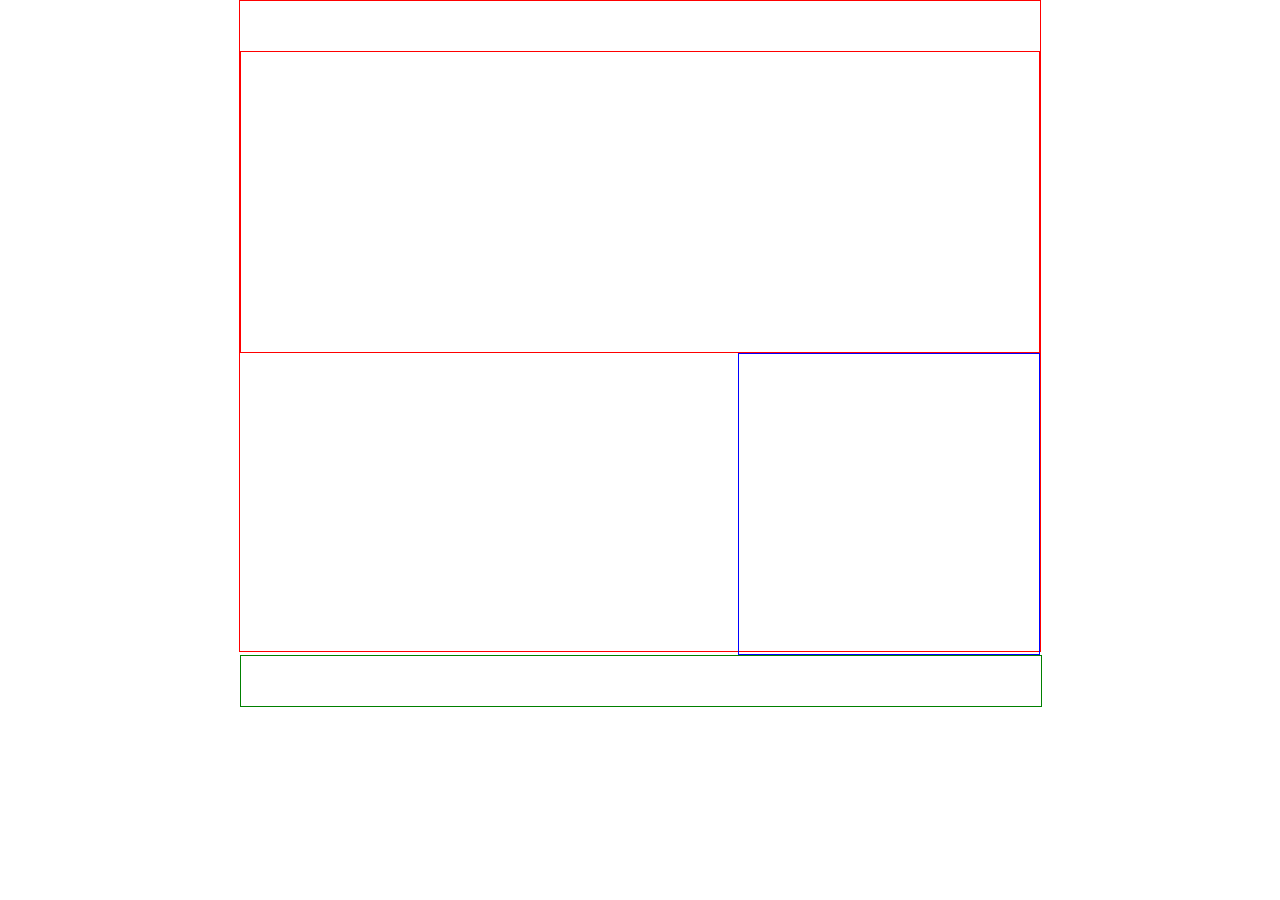
==== index.html @ c1064fb3 "modifique el readmi" ====
<!DOCTYPE html>
<html>
<head>
  <title> MI PAGINA </title>
  <meta charset="UTF-8">
  <link rel="stylesheet" type= "text/css" href="estilos.css" media="screen" />
  </head>
  <body>
    <main>
      <header></header>
      <nave></nave>
      <section></section>
      <article></article>
      <aside></aside>
      <footer></footer>
      </main>
      </body>
      </html>
---- estilos.css ----
*{
  margin: 0;
  padding: 0;
}
 main{
   border:1px solid red;
   height: 650px;
   margin: auto;
   width: 800px;
 }

 header{
   border: 1px solis blue;
   height: 50px;

 }

 section{
   border: 1px solid red;
   height: 300px;
   widh: 500px;

 }

 aside{
   border: 1px solid blue;
   height: 300px;
   width: 300px;
   float: right;

 }

 footer{
   border: 1px solid green;
   height: 50px;
   width:800px;
   clear: both;
 }
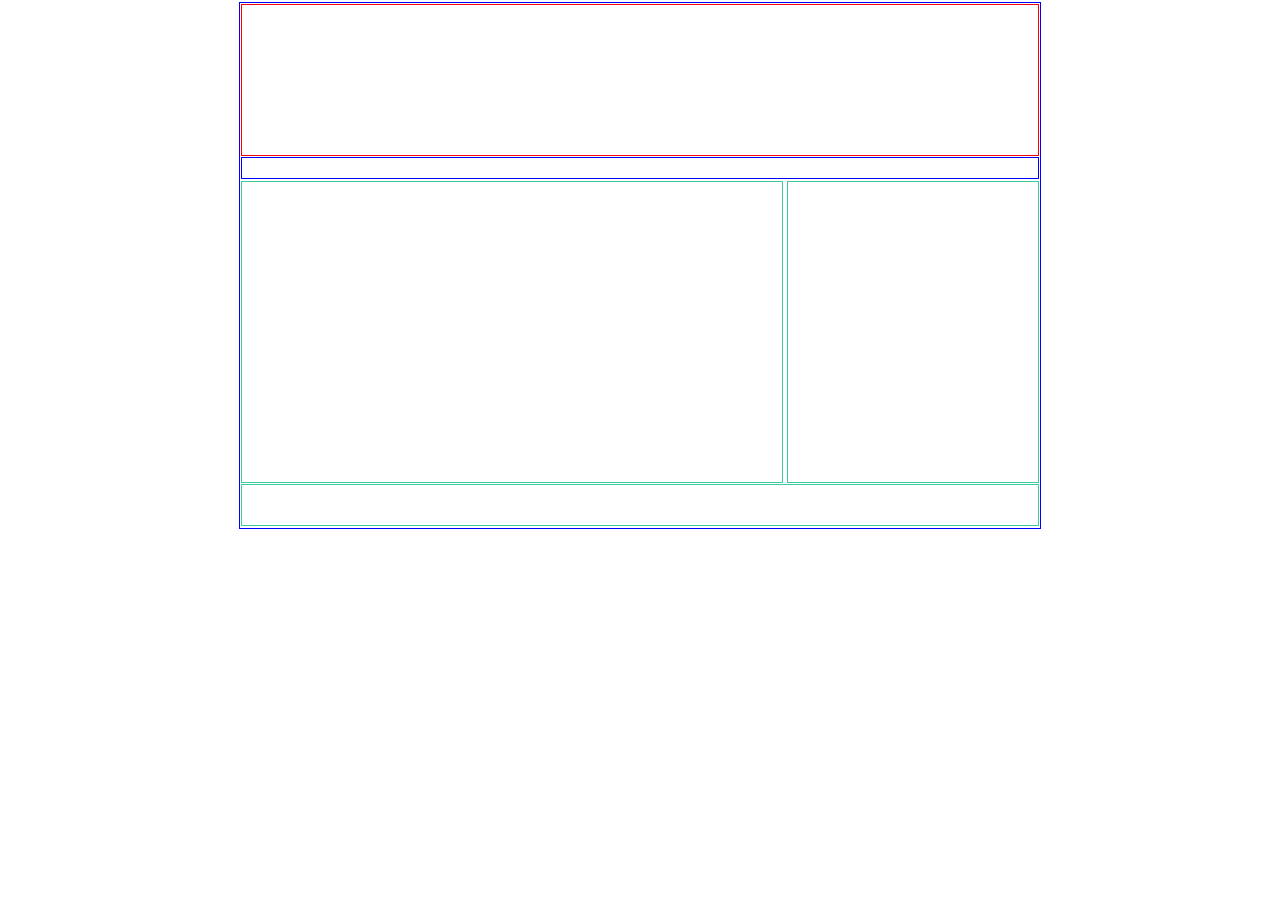
==== commit 8f5075f6: "modifique el css" ====
--- a/index.html
+++ b/index.html
@@ -8,9 +8,8 @@
   <body>
     <main>
       <header></header>
-      <nave></nave>
+      <nav></nav>
       <section></section>
-      <article></article>
       <aside></aside>
       <footer></footer>
       </main>
--- a/estilos.css
+++ b/estilos.css
@@ -1,38 +1,41 @@
 *{
-  margin: 0;
+  margin: 1px;
   padding: 0;
 }
- main{
-   border:1px solid red;
-   height: 650px;
-   margin: auto;
-   width: 800px;
- }
+main{
+  border: 1px solid blue;
+  height: 525px;
+  margin:auto;
+  margin: top 10px;
+  width: 800px;
+}
 
- header{
-   border: 1px solis blue;
-   height: 50px;
+header{
+  border: 1px solid red;
+  height: 150px;
+}
 
- }
+nav{
+  border: 1px solid blue;
+  height: 20px;
+}
 
- section{
-   border: 1px solid red;
-   height: 300px;
-   widh: 500px;
+section{
+  border: 1px solid #3BCBA1;
+  height: 300px;
+  width: 540px;
+  float: left;
+}
 
- }
+aside{
+  border: 1px solid #3BCBA1;
+  height: 300px;
+  width: 250px;
+  float: right;
+}
 
- aside{
-   border: 1px solid blue;
-   height: 300px;
-   width: 300px;
-   float: right;
-
- }
-
- footer{
-   border: 1px solid green;
-   height: 50px;
-   width:800px;
-   clear: both;
- }
+footer{
+  border: 1px solid #3BCBA1;
+  height: 40px;
+  clear: both;
+}
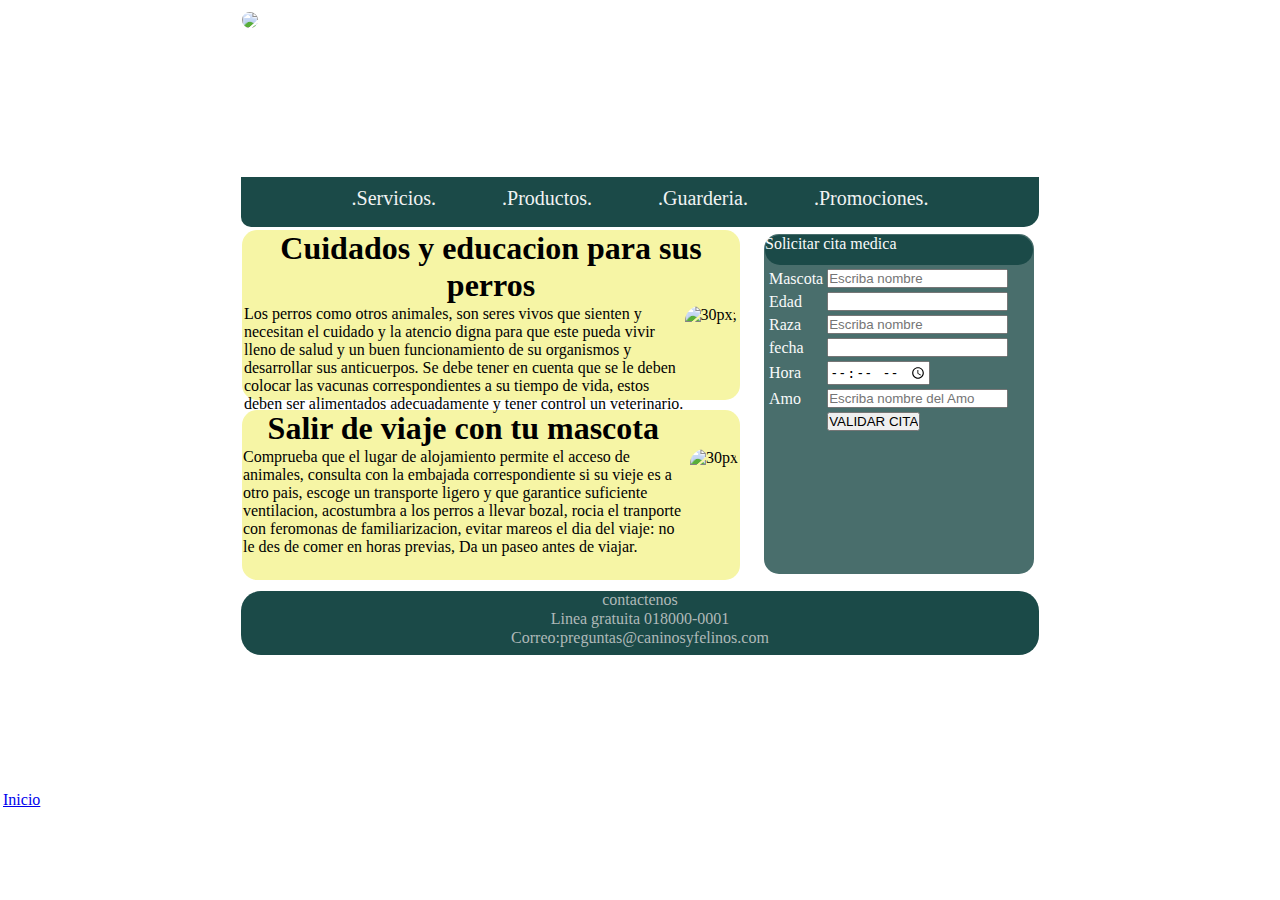
==== commit 6a410371: "mejore la pagina 2" ====
--- a/index.html
+++ b/index.html
@@ -3,15 +3,93 @@
 <head>
   <title> MI PAGINA </title>
   <meta charset="UTF-8">
-  <link rel="stylesheet" type= "text/css" href="estilos.css" media="screen" />
+  <link rel="stylesheet" href="estilos.css">
+
   </head>
   <body>
     <main>
-      <header></header>
-      <nav></nav>
-      <section></section>
-      <aside></aside>
-      <footer></footer>
+      <header> <img src="gato.jpg" alt""></header>
+      <nav>
+    <ul>
+    <li>.Servicios.</li>
+      <li>.Productos.</li>
+        <li>.Guarderia.</li>
+          <li>.Promociones.</li>
+        </ul>
+    </nav>
+      <section>
+      <article> <div class"artl">
+        <h1> Cuidados y educacion para sus perros </h1>
+        <p><img src="cuidados.jpg" alt="30px;">
+          Los perros como otros animales,
+          son seres vivos que sienten y
+          necesitan el cuidado y la atencio digna
+          para que este pueda vivir lleno de salud
+          y un buen funcionamiento de su organismos y
+          desarrollar sus anticuerpos. Se debe tener en cuenta
+          que se le deben colocar las vacunas correspondientes
+          a su tiempo de vida, estos deben ser alimentados
+          adecuadamente y tener control un veterinario. </p>
+        </div> </article>
+       <article> </div <div class="art2">
+          <h1> Salir de viaje con tu mascota </h1>
+          <p><img src="viajes.jpg" alt="30px">
+            Comprueba que el lugar de alojamiento permite el acceso de animales,
+            consulta con la embajada correspondiente si su vieje es a otro pais,
+            escoge un transporte ligero y que  garantice suficiente ventilacion,
+            acostumbra a los perros a llevar bozal,
+            rocia el tranporte con feromonas de familiarizacion,
+            evitar mareos el dia del viaje: no le des de comer en horas previas,
+            Da un paseo antes de viajar.
+          </p>
+        </div> </article>
+      </section>
+
+      <aside>
+      <header> Solicitar cita medica</header>
+      <form action=""merhod"">
+        <table>
+          <tr>
+            <td><label for="non">Mascota</label></td>
+              <td><input type="text" name="non" value="" placeholder="Escriba nombre"></td>
+          </tr>
+          <tr>
+            <td><label for="edad">Edad</label></td>
+              <td><input type="number" name="edad" </td>
+          </tr>
+          <tr>
+            <td><label for="r">Raza</label></td>
+              <td><input type="text" name="nom" value="" placeholder="Escriba nombre"></td>
+          </tr>
+          <tr>
+            <td><label for="f">fecha</label></td>
+              <td><input type="text" name="f" </td>
+          </tr>
+          <tr>
+            <td><label for="hora">Hora</label></td>
+              <td><input type="time" name="Hora" </td>
+          </tr>
+          <tr>
+            <td><label for="amo">Amo</label></td>
+              <td><input type="text" name="amo" value="" placeholder="Escriba nombre del Amo"> </td>
+          </tr>
+          <tr>
+            <td><label for="button"></label></td>
+              <td><input type="button" name="button"value="VALIDAR CITA"placeholder="Validar cita"</td>
+          </tr>
+        </tr>
+      </table>
+    </form>
+    </aside>
+      <footer>
+        <p> contactenos</p>
+      <p> Linea gratuita 018000-0001</p>
+    <p>Correo:preguntas@caninosyfelinos.com</p>
+
+    </footer>
+
       </main>
+      <a href ="../index.html"> Inicio </a>
+
       </body>
       </html>
--- a/estilos.css
+++ b/estilos.css
@@ -3,39 +3,103 @@
   padding: 0;
 }
 main{
-  border: 1px solid blue;
-  height: 525px;
-  margin:auto;
-  margin: top 10px;
+  height: 780px;
+  margin: auto;
+  margin-top: 10px;
   width: 800px;
 }
 
 header{
-  border: 1px solid red;
-  height: 150px;
+    height: 165px;
+  border-bottom-left-radius: 15px;
+  border-radius: 15px;
+}
+
+header img {
+  width: 100%;
+  border-bottom-left-radius: 15px;
+  border-radius: 15px;
 }
 
 nav{
-  border: 1px solid blue;
-  height: 20px;
+  text-align: center;
+  height: 50px;
+  background-color: #1B4A48;
+  border-bottom-left-radius: 10px;
+  border-bottom-right-radius: 15px;
 }
 
+nav ul {
+list-style: none;
+padding-top: 10px;
+}
+
+nav ul li{
+  display: inline;
+  color: #f1f3f3;
+  padding: 10px 30px 10px 30px;
+  font-size:20px;
+}
+
+
+
 section{
-  border: 1px solid #3BCBA1;
-  height: 300px;
-  width: 540px;
+  border: 6px;
+  height: 360px;
+  width: 500px;
+  display: inline-block;
+  border-radius: 15px;
+
+}
+section #art2{
   float: left;
+}
+section h1{
+  text-align: center;
+}
+section article{
+  background-color: #F6f5A5;
+  border-radius;
+  width:auto;
+  border-radius: 15px;
+  height: 170px;
+  margin-bottom:10px;
+}
+section img{
+  height: 120px;
+  float: right;
+  border-radius:15px;
+
 }
 
 aside{
-  border: 1px solid #3BCBA1;
-  height: 300px;
-  width: 250px;
+  background-color: #496E6C;
+  height: 340px;
+  width: 270px;
+  border-radius: 15px;
   float: right;
+  color: #F8FAFA;
+  margin: 6px;
 }
 
+aside header {
+  text-align:center:
+  color: #ffffff;
+  background-color: #1B4A48;
+  border-top-left-radius: 15px;
+  border-top-right-radius: 15px;
+  height: 30px;
+}
+aside from{
+  margin:18px;
+}
 footer{
-  border: 1px solid #3BCBA1;
-  height: 40px;
+  height: 64px;
   clear: both;
+  background-color: #1B4A48;
+  border-radius: 20px;
 }
+footer p{
+  text-align: center;
+  color: #AFB9B8;
+}
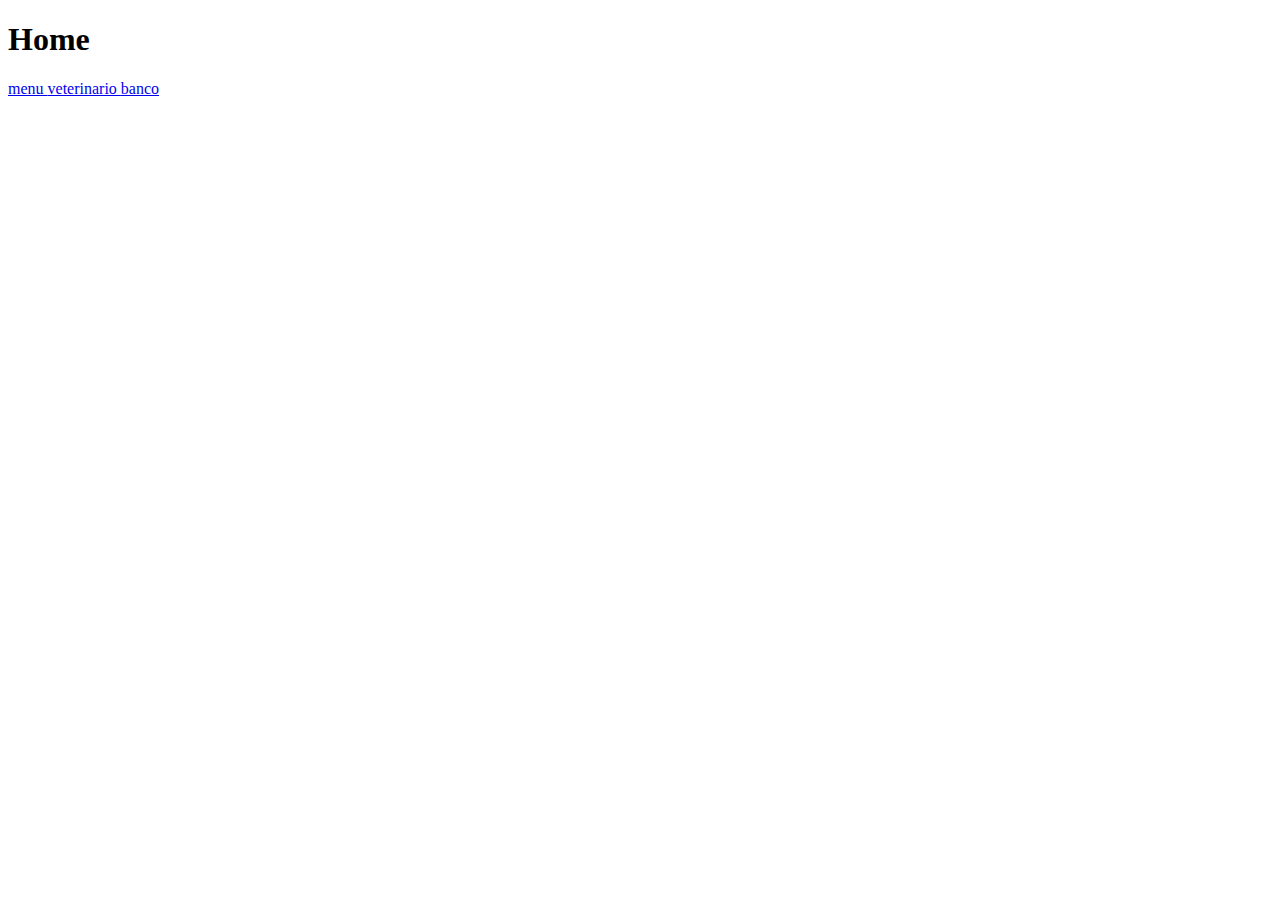
==== commit dcd1c679: "agregue archivos" ====
--- a/index.html
+++ b/index.html
@@ -3,93 +3,13 @@
 <head>
   <title> MI PAGINA </title>
   <meta charset="UTF-8">
-  <link rel="stylesheet" href="estilos.css">
-
   </head>
   <body>
-    <main>
-      <header> <img src="gato.jpg" alt""></header>
-      <nav>
-    <ul>
-    <li>.Servicios.</li>
-      <li>.Productos.</li>
-        <li>.Guarderia.</li>
-          <li>.Promociones.</li>
-        </ul>
-    </nav>
-      <section>
-      <article> <div class"artl">
-        <h1> Cuidados y educacion para sus perros </h1>
-        <p><img src="cuidados.jpg" alt="30px;">
-          Los perros como otros animales,
-          son seres vivos que sienten y
-          necesitan el cuidado y la atencio digna
-          para que este pueda vivir lleno de salud
-          y un buen funcionamiento de su organismos y
-          desarrollar sus anticuerpos. Se debe tener en cuenta
-          que se le deben colocar las vacunas correspondientes
-          a su tiempo de vida, estos deben ser alimentados
-          adecuadamente y tener control un veterinario. </p>
-        </div> </article>
-       <article> </div <div class="art2">
-          <h1> Salir de viaje con tu mascota </h1>
-          <p><img src="viajes.jpg" alt="30px">
-            Comprueba que el lugar de alojamiento permite el acceso de animales,
-            consulta con la embajada correspondiente si su vieje es a otro pais,
-            escoge un transporte ligero y que  garantice suficiente ventilacion,
-            acostumbra a los perros a llevar bozal,
-            rocia el tranporte con feromonas de familiarizacion,
-            evitar mareos el dia del viaje: no le des de comer en horas previas,
-            Da un paseo antes de viajar.
-          </p>
-        </div> </article>
-      </section>
+  <h1> Home </h1>
+  <a href ="menu.html"> menu </a>
+  <a href ="veterinario\veterinario.html"> veterinario </a>
+    <a href ="Banco\banco.html"> banco </a>
 
-      <aside>
-      <header> Solicitar cita medica</header>
-      <form action=""merhod"">
-        <table>
-          <tr>
-            <td><label for="non">Mascota</label></td>
-              <td><input type="text" name="non" value="" placeholder="Escriba nombre"></td>
-          </tr>
-          <tr>
-            <td><label for="edad">Edad</label></td>
-              <td><input type="number" name="edad" </td>
-          </tr>
-          <tr>
-            <td><label for="r">Raza</label></td>
-              <td><input type="text" name="nom" value="" placeholder="Escriba nombre"></td>
-          </tr>
-          <tr>
-            <td><label for="f">fecha</label></td>
-              <td><input type="text" name="f" </td>
-          </tr>
-          <tr>
-            <td><label for="hora">Hora</label></td>
-              <td><input type="time" name="Hora" </td>
-          </tr>
-          <tr>
-            <td><label for="amo">Amo</label></td>
-              <td><input type="text" name="amo" value="" placeholder="Escriba nombre del Amo"> </td>
-          </tr>
-          <tr>
-            <td><label for="button"></label></td>
-              <td><input type="button" name="button"value="VALIDAR CITA"placeholder="Validar cita"</td>
-          </tr>
-        </tr>
-      </table>
-    </form>
-    </aside>
-      <footer>
-        <p> contactenos</p>
-      <p> Linea gratuita 018000-0001</p>
-    <p>Correo:preguntas@caninosyfelinos.com</p>
-
-    </footer>
-
-      </main>
-      <a href ="../index.html"> Inicio </a>
-
-      </body>
+  </body>
+</meta>
       </html>
